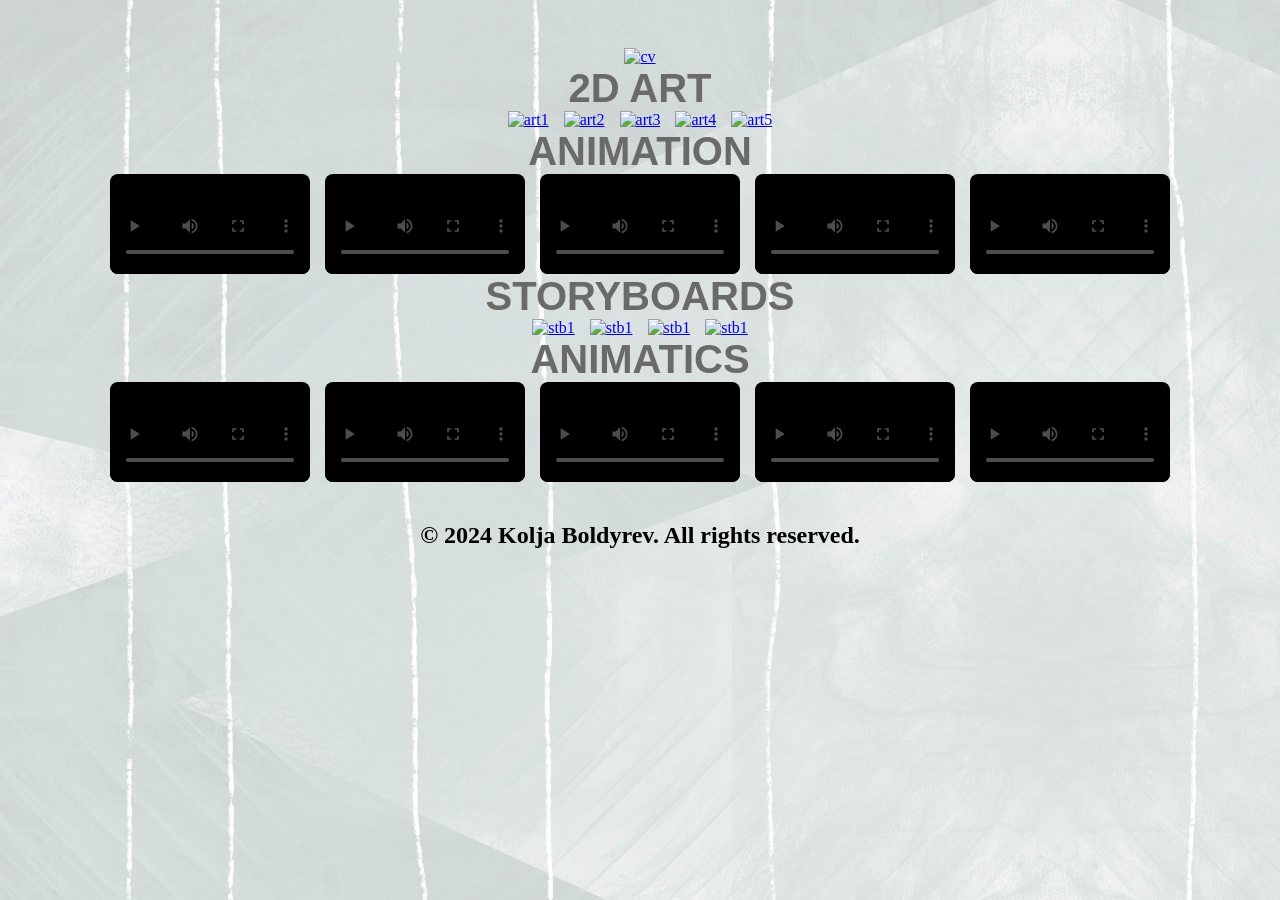
==== art.html @ 58222897 "upd all footers" ====
<!DOCTYPE html>
<html lang="en">
    <head>
        <script src="lightbox/lightbox-plus-jquery.js"></script>
        <meta name="viewport" content="width=device-width, initial-scale=1.0">
        <link href="lightbox/lightbox.css" rel="stylesheet" />
        <title>Art Page</title>
    </head>
    <style>
        body {
            background: #afb7bf;
            background-image: url("images/bg text 01.png");
            background-repeat: repeat;
        }
        .gallery {
            display: flex;
            flex-wrap: wrap;
            gap: 15px;
            justify-content: center;
            padding: 0px;
        }
        .video-container {
            width: 200px; /* Adjust as needed */
            background: #000;
            border-radius: 8px;
            overflow: hidden;
        }
        video {
        width: 100%;
        display: block;
        }
        .box {
            width: 200px;
            height: 150px;
            object-fit: cover;
        }
        #lightbox { 
            position: fixed !important; 
            top: 50% !important; 
            transform: translateY(-50%); 
        }

        #lightboxOverlay { 
            position: fixed !important; 
            top: 0; left: 0; height: 100% !important; 
            width: 100% !important; 
        }
        h1 {
            color:  rgb(106, 106, 106);
            font-family: "Helvetica Neue", sans-serif;
            font-size: 40px;
            font-stretch: condensed;
            text-align: center;
            outline-style: none;
            padding:0 px 8px 30px 8px;
            margin: 0px 20px 0px 20px;
            border-style: none;
            border: 0px;
        }
        .wrapper {
            display: flex;
            flex-direction: column;
            align-items: center;
            max-width: 100%;
            max-height: auto;
            text-align: center;
        }
    </style>
    <body>
        <div style="text-align: center; padding-top: 40px;">
            <a href="index.html"><img src="images/home.png" width="50px" alt="cv"></a>
        </div>
        <div class="body">
            <h1>2D ART</h1>
            <div class="gallery"> 
                <a href="images/2dart/alexanderplatz.jpg" data-lightbox="2dart">
                    <img class="box" 
                    src="images/2dart/alexanderplatz.jpg" alt="art1">
                </a>
                <a href="images/2dart/pic max and fighters.jpg" data-lightbox="2dart">
                    <img class="box"
                    src="images/2dart/pic max and fighters.jpg" alt="art2">       
                </a>
                <a href="images/2dart/pic street rave.jpg" data-lightbox="2dart">
                    <img class="box"
                    src="images/2dart/pic street rave.jpg" alt="art3">
                </a>
                <a href="images/2dart/pic tramdude heinz.jpg" data-lightbox="2dart">
                    <img class="box"
                    src="images/2dart/pic tramdude heinz.jpg" alt="art4">
                </a>
                <a href="images/2dart/pic vapor cones.jpg" data-lightbox="2dart">
                    <img class="box"
                    src="images/2dart/pic vapor cones.jpg" alt="art5">
                </a>
            </div>
            <h1>ANIMATION</h1>
            <div class="gallery"> 
                <div class="video-container"><!-- VIDEO 1 -->
                    <video controls poster="images/ani/previews/carousel.png">
                        <source src="images/ani/carousel.webm" type="video/webm">
                        Your browser does not support the video tag.
                    </video>
                </div>
                <div class="video-container"><!-- VIDEO 2 -->
                    <video controls poster="images/ani/previews/frezipop.png">
                        <source src="images/ani/frezip.webm" type="video/webm">
                        Your browser does not support the video tag.
                    </video>
                </div>
                <div class="video-container"><!-- VIDEO 3 -->
                    <video controls poster="images/ani/previews/catgardener.png">
                        <source src="images/ani/catgardener.webm" type="video/webm">
                        Your browser does not support the video tag.
                    </video>
                </div>
                <div class="video-container"><!-- VIDEO 4 -->
                    <video controls poster="images/ani/previews/peachbus.png">
                        <source src="images/ani/Dream 8.webm" type="video/webm">
                        Your browser does not support the video tag.
                    </video>
                </div>
                <div class="video-container"><!-- VIDEO 5 -->
                    <video controls poster="images/ani/previews/devil.png">
                        <source src="images/ani/devil.webm" type="video/webm">
                        Your browser does not support the video tag.
                    </video>
                </div>
            </div>
            <h1>STORYBOARDS</h1>
            <div class="gallery"> 
                <a href="images/lexploo ep 37 stb.pdf" target="_blank">
                        <img class="box" 
                        src="images/lexploo ep 37 stb.pdf" alt="stb1">
                </a>
                <a href="images/lexploo ep 37 stb.pdf" target="_blank">
                        <img class="box" 
                        src="images/lexploo ep 37 stb.pdf" alt="stb1">
                </a>
                <a href="images/lexploo ep 37 stb.pdf" target="_blank">
                        <img class="box" 
                        src="images/lexploo ep 37 stb.pdf" alt="stb1">
                </a>
                <a href="images/lexploo ep 37 stb.pdf" target="_blank">
                        <img class="box" 
                        src="images/lexploo ep 37 stb.pdf" alt="stb1">
                </a>  
            </div> 
            <h1>ANIMATICS</h1>
            <div class="gallery"> 
                <div class="video-container"><!-- VIDEO 1 -->
                    <video controls poster="images/ani/previews/carousel.png">
                        <source src="images/ani/carousel.webm" type="video/webm">
                        Your browser does not support the video tag.
                    </video>
                </div>
                <div class="video-container"><!-- VIDEO 1 -->
                    <video controls poster="images/ani/previews/carousel.png">
                        <source src="images/ani/carousel.webm" type="video/webm">
                        Your browser does not support the video tag.
                    </video>
                </div>
                <div class="video-container"><!-- VIDEO 1 -->
                    <video controls poster="images/ani/previews/carousel.png">
                        <source src="images/ani/carousel.webm" type="video/webm">
                        Your browser does not support the video tag.
                    </video>
                </div>
                <div class="video-container"><!-- VIDEO 1 -->
                    <video controls poster="images/ani/previews/carousel.png">
                        <source src="images/ani/carousel.webm" type="video/webm">
                        Your browser does not support the video tag.
                    </video>
                </div>
                <div class="video-container"><!-- VIDEO 1 -->
                    <video controls poster="images/ani/previews/carousel.png">
                        <source src="images/ani/carousel.webm" type="video/webm">
                        Your browser does not support the video tag.
                    </video>
                </div>
            </div>
        </div>
        <h2 style="text-align: center; padding: 20px;">© 2024 Kolja Boldyrev. All rights reserved.</h2>
    </body>
    </html>
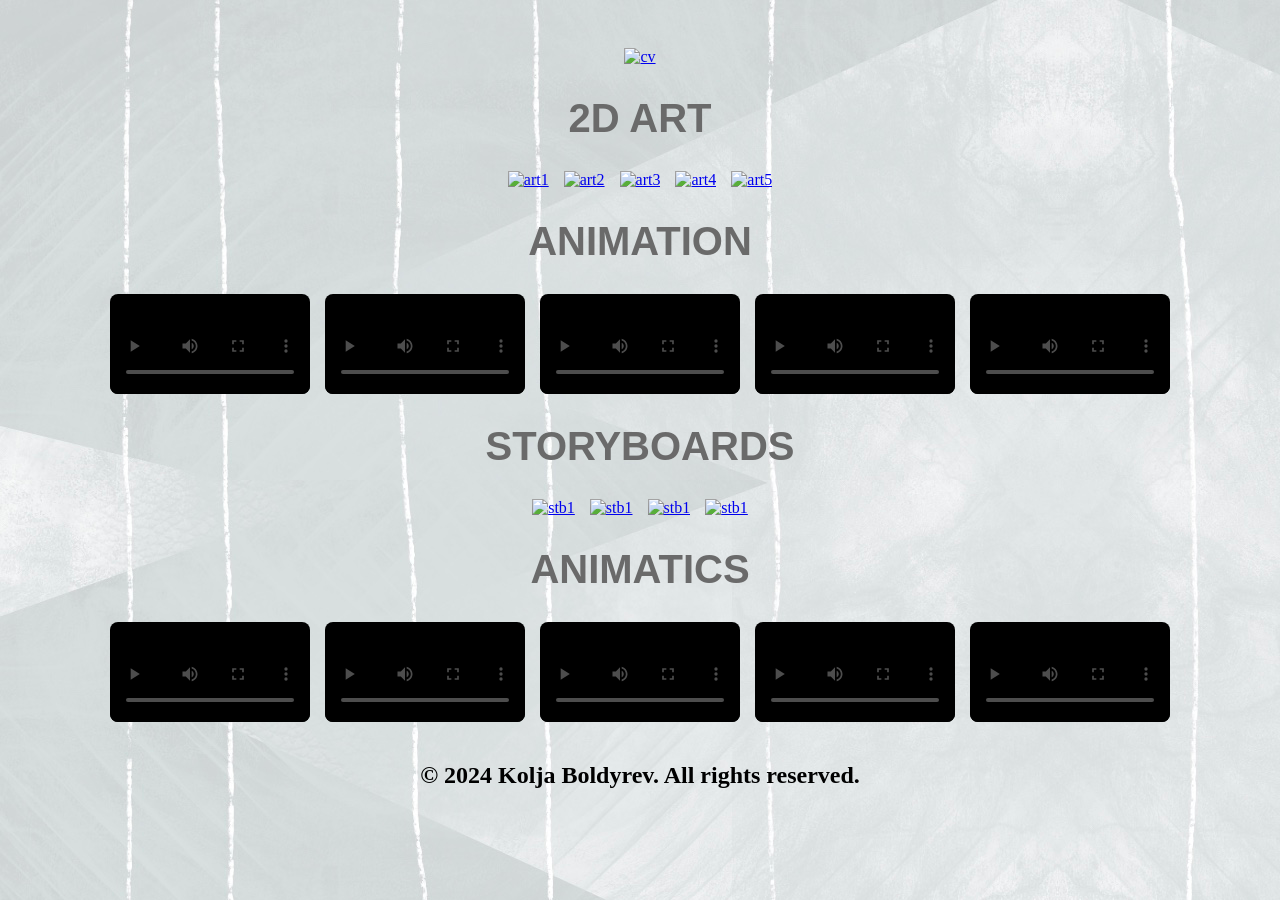
==== commit 49ac9dfb: "upd headers on art html" ====
--- a/art.html
+++ b/art.html
@@ -52,8 +52,8 @@
             font-stretch: condensed;
             text-align: center;
             outline-style: none;
-            padding:0 px 8px 30px 8px;
-            margin: 0px 20px 0px 20px;
+            padding: 20px 0px;
+            margin: 10px 0px;
             border-style: none;
             border: 0px;
         }
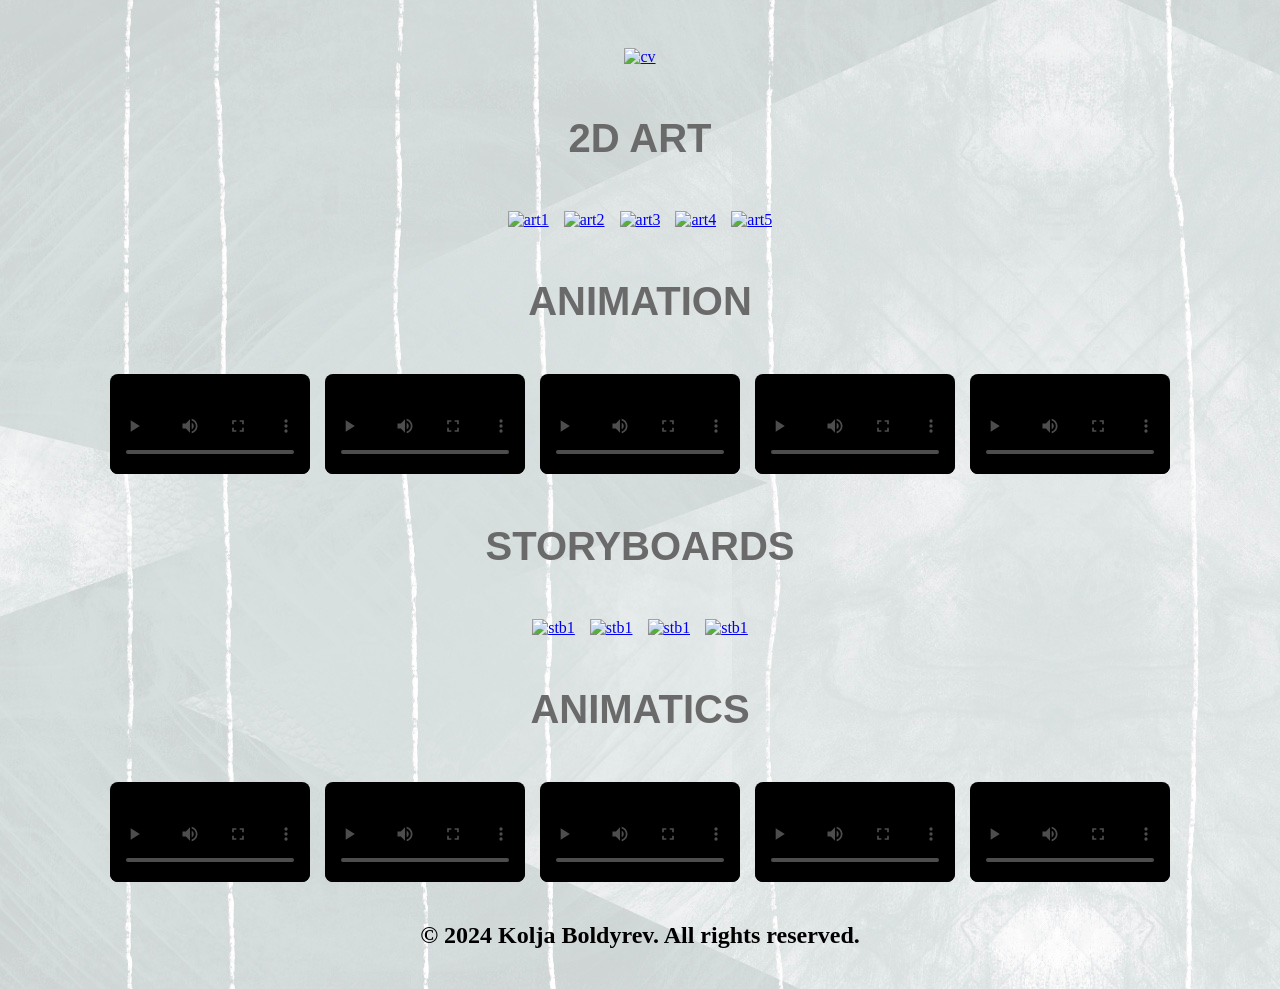
==== commit f972c247: "upd margin and padding on art" ====
--- a/art.html
+++ b/art.html
@@ -52,8 +52,8 @@
             font-stretch: condensed;
             text-align: center;
             outline-style: none;
-            padding: 20px 0px;
-            margin: 10px 0px;
+            padding:30px 0px;
+            margin: 20px 0px;
             border-style: none;
             border: 0px;
         }
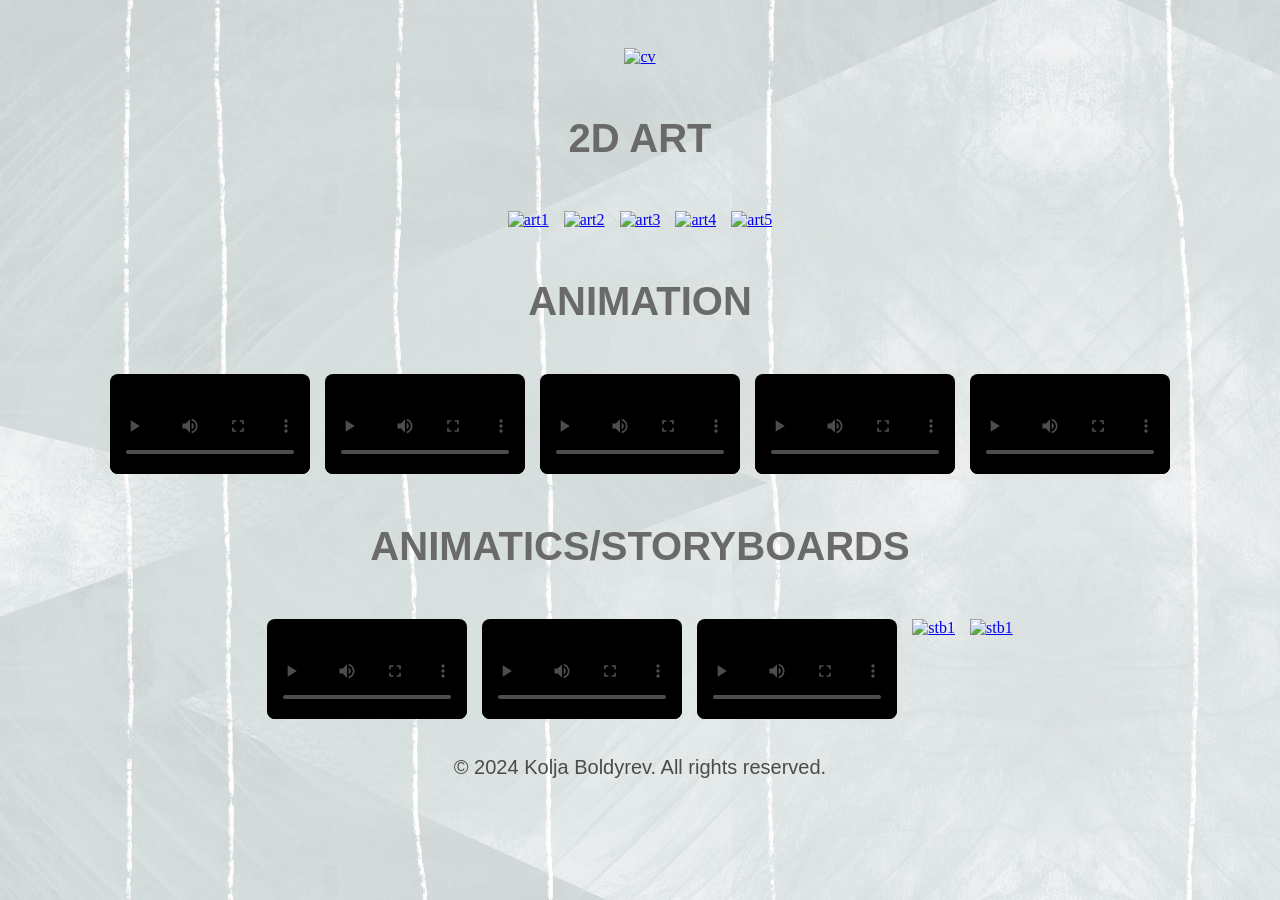
==== commit 89c1c550: "upd header on art" ====
--- a/art.html
+++ b/art.html
@@ -56,6 +56,15 @@
             margin: 20px 0px;
             border-style: none;
             border: 0px;
+        }
+        h2 {
+            color: rgb(75, 75, 75);
+            font-family: "Helvetica Neue Light", sans-serif;
+            font-size: 20px;
+            text-align: center;
+            outline-style: none;
+            padding: 2px;
+            font-weight: lighter;
         }
         .wrapper {
             display: flex;
@@ -127,58 +136,35 @@
                     </video>
                 </div>
             </div>
-            <h1>STORYBOARDS</h1>
-            <div class="gallery"> 
-                <a href="images/lexploo ep 37 stb.pdf" target="_blank">
-                        <img class="box" 
-                        src="images/lexploo ep 37 stb.pdf" alt="stb1">
-                </a>
-                <a href="images/lexploo ep 37 stb.pdf" target="_blank">
-                        <img class="box" 
-                        src="images/lexploo ep 37 stb.pdf" alt="stb1">
-                </a>
-                <a href="images/lexploo ep 37 stb.pdf" target="_blank">
-                        <img class="box" 
-                        src="images/lexploo ep 37 stb.pdf" alt="stb1">
-                </a>
-                <a href="images/lexploo ep 37 stb.pdf" target="_blank">
-                        <img class="box" 
-                        src="images/lexploo ep 37 stb.pdf" alt="stb1">
-                </a>  
-            </div> 
-            <h1>ANIMATICS</h1>
+            <h1>ANIMATICS/STORYBOARDS</h1>
             <div class="gallery"> 
                 <div class="video-container"><!-- VIDEO 1 -->
-                    <video controls poster="images/ani/previews/carousel.png">
-                        <source src="images/ani/carousel.webm" type="video/webm">
+                    <video controls poster="images/animatics/frezipop ani render.webm">
+                        <source src="images/animatics/frezipop ani render.webm" type="video/webm">
                         Your browser does not support the video tag.
                     </video>
                 </div>
                 <div class="video-container"><!-- VIDEO 1 -->
-                    <video controls poster="images/ani/previews/carousel.png">
-                        <source src="images/ani/carousel.webm" type="video/webm">
+                    <video controls poster="images/animatics/stb1.webm">
+                        <source src="images/animatics/stb1.webm" type="video/webm">
                         Your browser does not support the video tag.
                     </video>
                 </div>
                 <div class="video-container"><!-- VIDEO 1 -->
-                    <video controls poster="images/ani/previews/carousel.png">
-                        <source src="images/ani/carousel.webm" type="video/webm">
+                    <video controls poster="images/animatics/shoplifitng_storyboard_v1 (720p).webm">
+                        <source src="images/animatics/shoplifitng_storyboard_v1 (720p).webm" type="video/webm">
                         Your browser does not support the video tag.
                     </video>
                 </div>
-                <div class="video-container"><!-- VIDEO 1 -->
-                    <video controls poster="images/ani/previews/carousel.png">
-                        <source src="images/ani/carousel.webm" type="video/webm">
-                        Your browser does not support the video tag.
-                    </video>
-                </div>
-                <div class="video-container"><!-- VIDEO 1 -->
-                    <video controls poster="images/ani/previews/carousel.png">
-                        <source src="images/ani/carousel.webm" type="video/webm">
-                        Your browser does not support the video tag.
-                    </video>
-                </div>
-            </div>
+                <a href="images/animatics/lexploo ep 37 stb.pdf" target="_blank">
+                        <img class="box" 
+                        src="images/animatics/lexploo.png" alt="stb1">
+                </a>
+                <a href="https://drive.google.com/file/d/1VGJ219IbceQGlNjnOqtEBoeZVQRLJcsR/view?usp=sharing" target="_blank">
+                        <img class="box" 
+                        src="images/animatics/red flags.png" alt="stb1">
+                </a>  
+            </div> 
         </div>
         <h2 style="text-align: center; padding: 20px;">© 2024 Kolja Boldyrev. All rights reserved.</h2>
     </body>
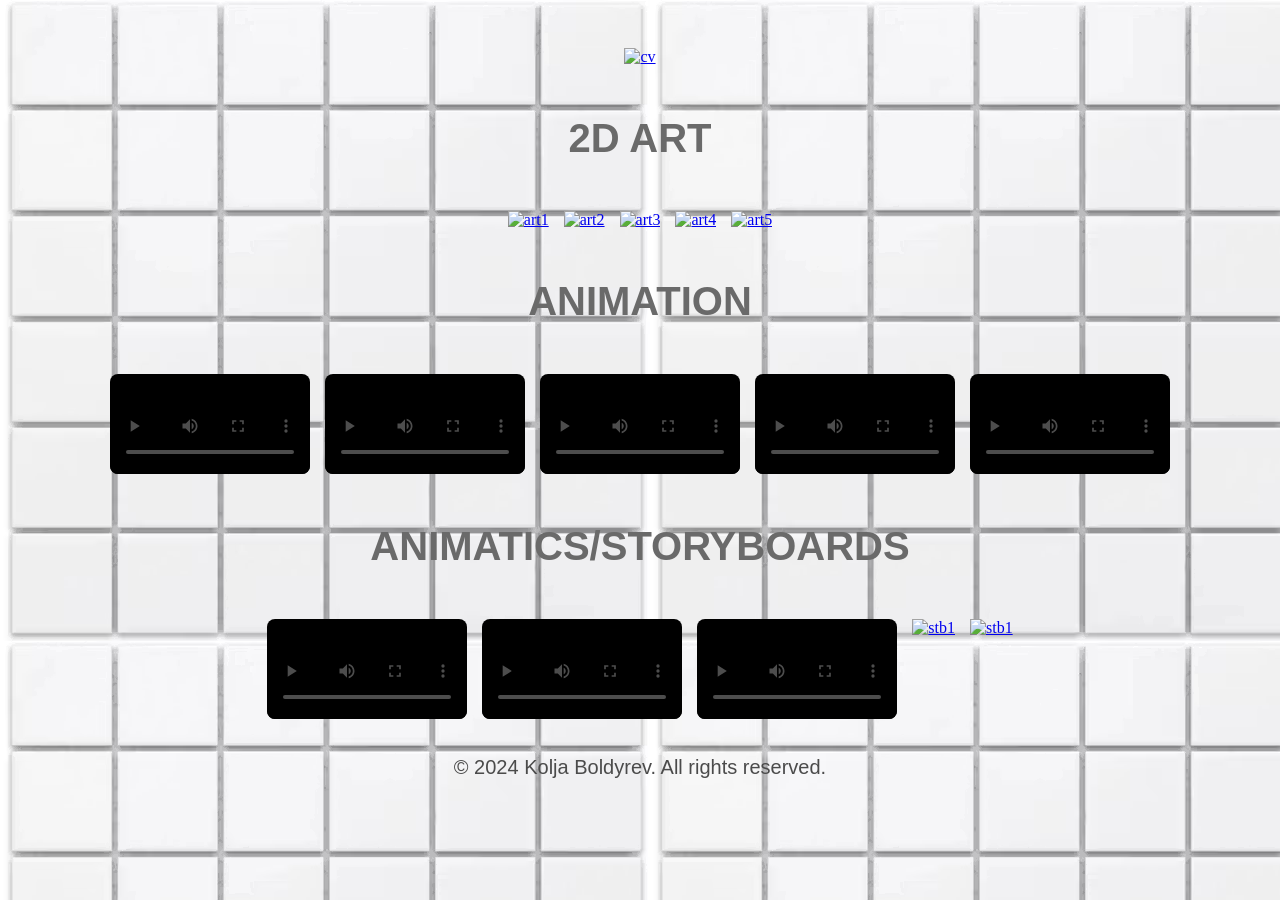
==== commit 28b1ff36: "upd" ====
--- a/art.html
+++ b/art.html
@@ -145,18 +145,18 @@
                     </video>
                 </div>
                 <div class="video-container"><!-- VIDEO 1 -->
-                    <video controls poster="images/animatics/stb1.webm">
+                    <video controls poster="images/animatics/stb reel.webm">
                         <source src="images/animatics/stb1.webm" type="video/webm">
                         Your browser does not support the video tag.
                     </video>
                 </div>
                 <div class="video-container"><!-- VIDEO 1 -->
-                    <video controls poster="images/animatics/shoplifitng_storyboard_v1 (720p).webm">
+                    <video controls poster="images/animatics/shoplifting .webm">
                         <source src="images/animatics/shoplifitng_storyboard_v1 (720p).webm" type="video/webm">
                         Your browser does not support the video tag.
                     </video>
                 </div>
-                <a href="images/animatics/lexploo ep 37 stb.pdf" target="_blank">
+                <a href="https://drive.google.com/file/d/1qSTUd52-carqELDIPYG9mBlB1DfjRuMq/view?usp=sharing" target="_blank">
                         <img class="box" 
                         src="images/animatics/lexploo.png" alt="stb1">
                 </a>
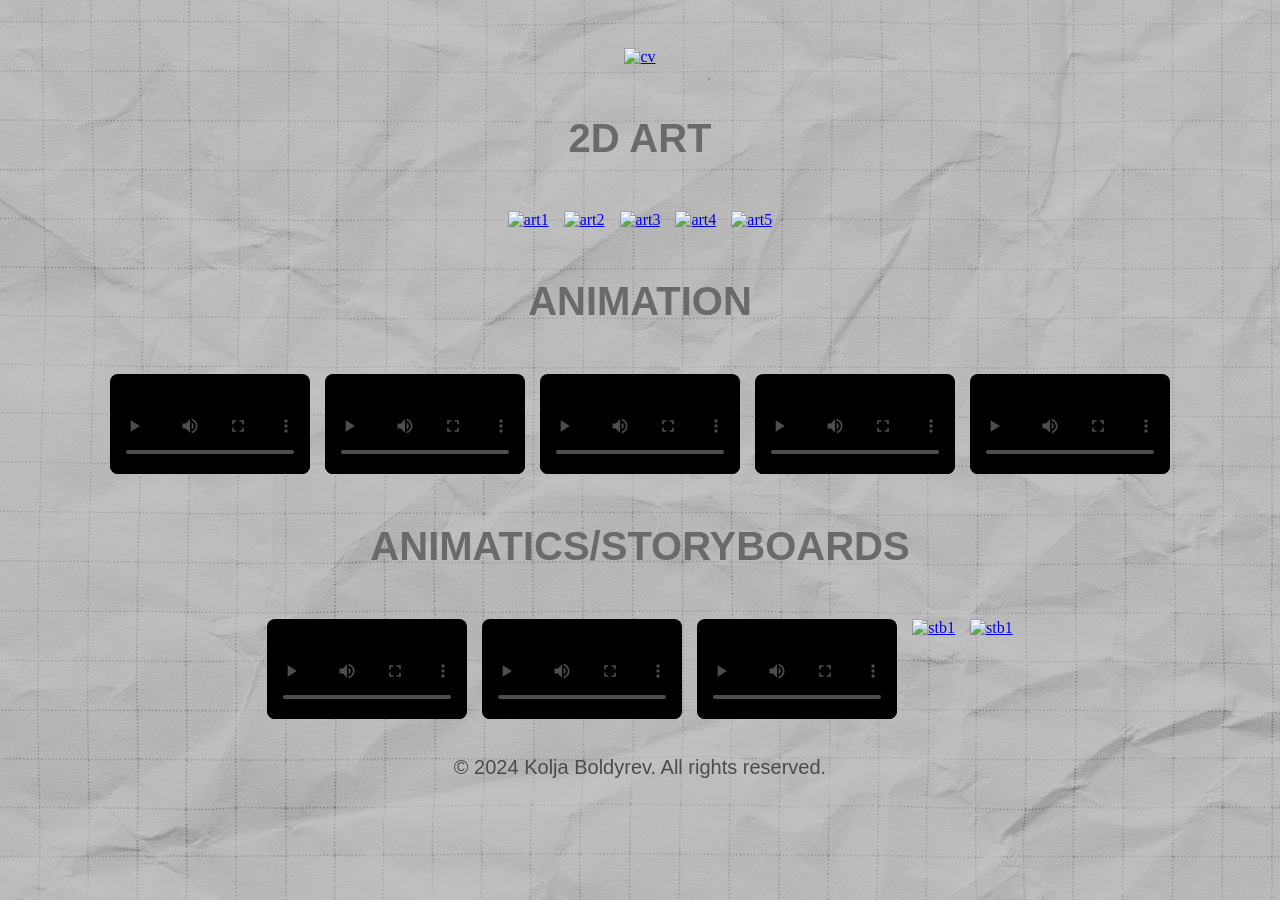
==== commit 3948d3c3: "upd bg everywhere" ====
--- a/art.html
+++ b/art.html
@@ -8,7 +8,7 @@
     </head>
     <style>
         body {
-            background: #afb7bf;
+            background: #dde1e5;
             background-image: url("images/bg text 01.png");
             background-repeat: repeat;
         }
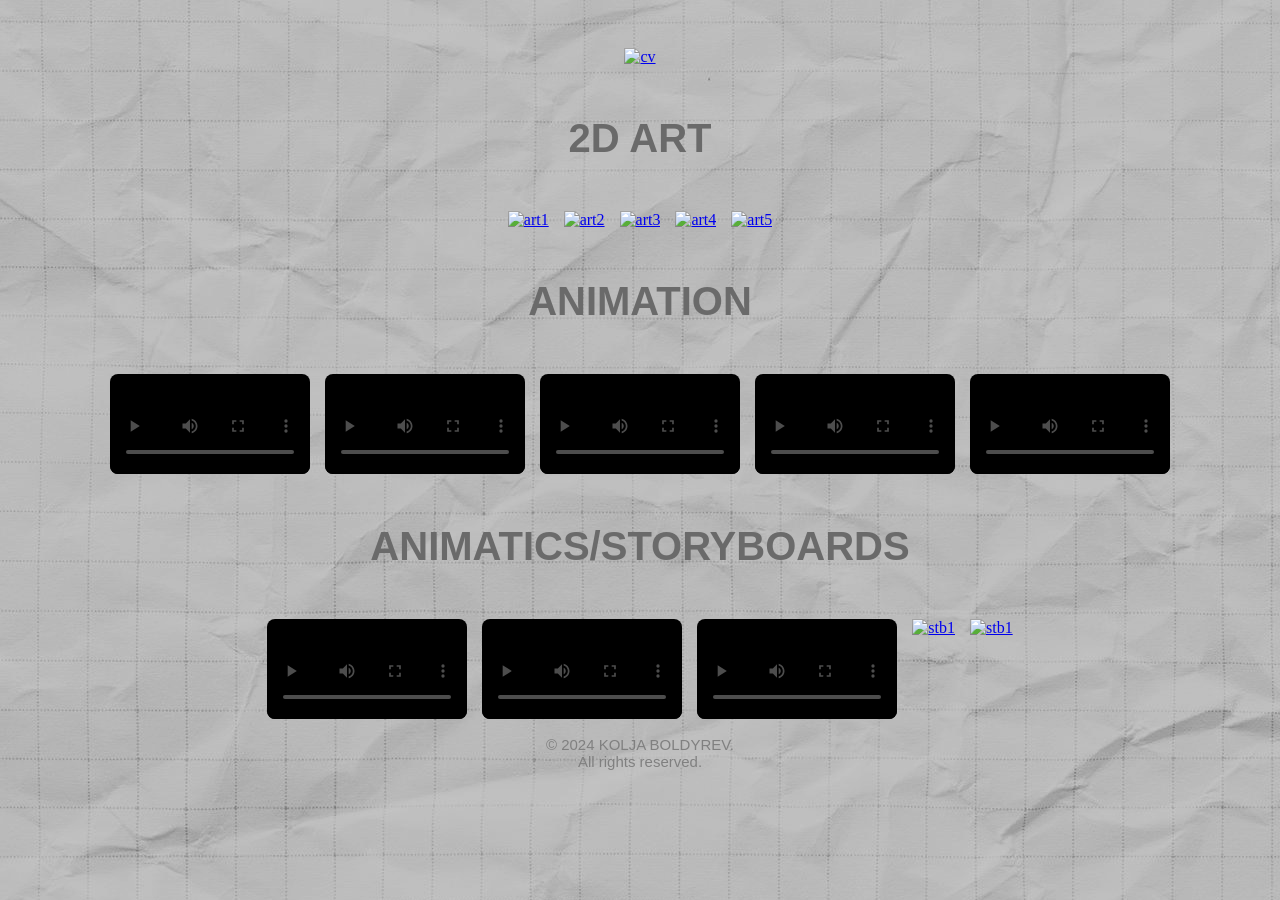
==== commit 2343ec9b: "upd" ====
--- a/art.html
+++ b/art.html
@@ -65,6 +65,14 @@
             outline-style: none;
             padding: 2px;
             font-weight: lighter;
+        }
+        h3 {
+            font-family: "Helvetica Neue Light", sans-serif;
+            font-size: 15px;
+            text-align: center;
+            font-weight: lighter;
+            padding: 2px;
+            color: grey
         }
         .wrapper {
             display: flex;
@@ -166,6 +174,6 @@
                 </a>  
             </div> 
         </div>
-        <h2 style="text-align: center; padding: 20px;">© 2024 Kolja Boldyrev. All rights reserved.</h2>
+        <h3>© 2024 KOLJA BOLDYREV. <br>All rights reserved.</h3>
     </body>
     </html>
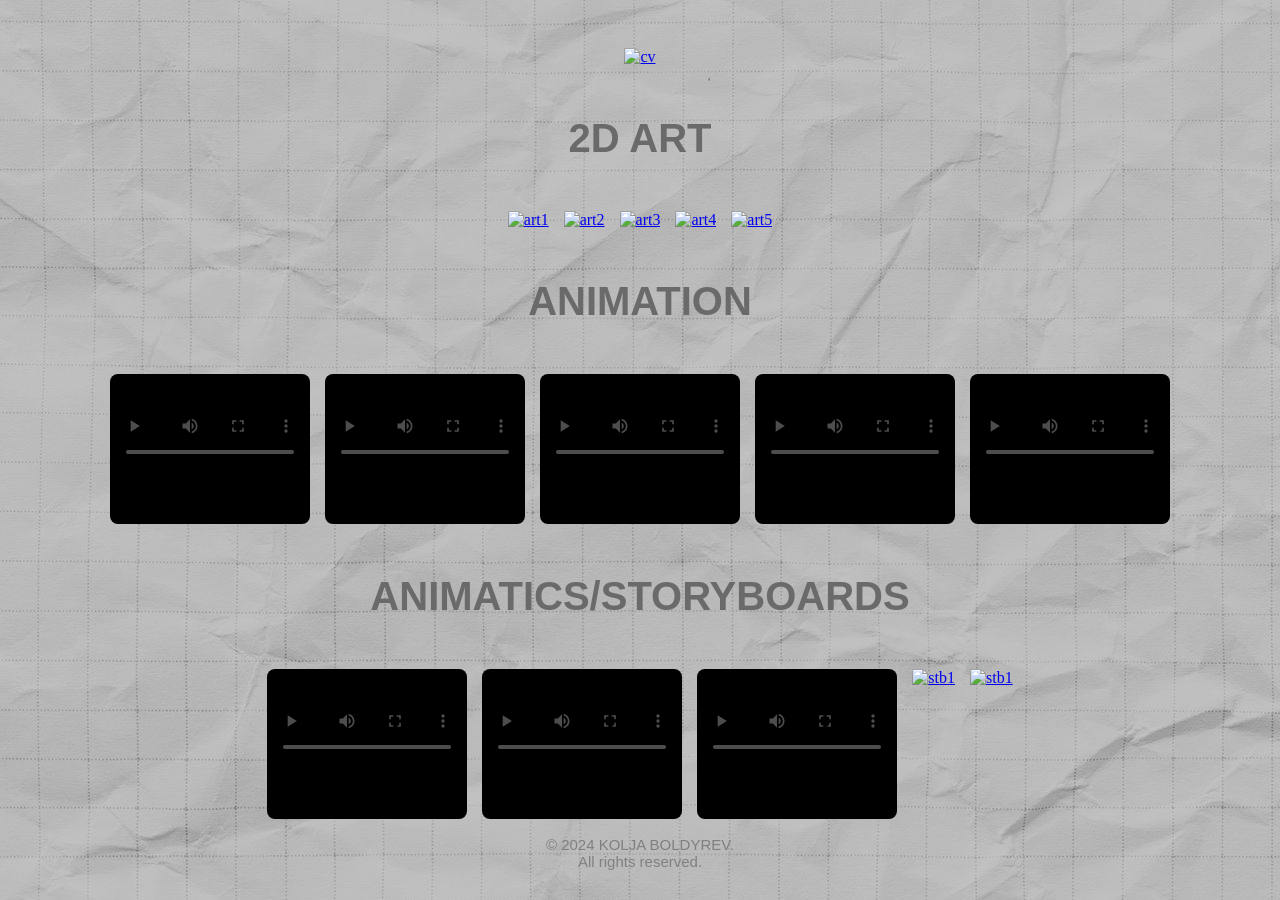
==== commit 7782218c: "upd" ====
--- a/art.html
+++ b/art.html
@@ -21,6 +21,7 @@
         }
         .video-container {
             width: 200px; /* Adjust as needed */
+            height: 150px;
             background: #000;
             border-radius: 8px;
             overflow: hidden;
@@ -153,14 +154,14 @@
                     </video>
                 </div>
                 <div class="video-container"><!-- VIDEO 1 -->
-                    <video controls poster="images/animatics/stb reel.webm">
-                        <source src="images/animatics/stb1.webm" type="video/webm">
+                    <video controls poster="images/animatics/stbreel.png">
+                        <source src="images/animatics/stbreel.webm" type="video/webm">
                         Your browser does not support the video tag.
                     </video>
                 </div>
                 <div class="video-container"><!-- VIDEO 1 -->
-                    <video controls poster="images/animatics/shoplifting .webm">
-                        <source src="images/animatics/shoplifitng_storyboard_v1 (720p).webm" type="video/webm">
+                    <video controls poster="images/animatics/shplift.png">
+                        <source src="images/animatics/shoplifting.webm" type="video/webm">
                         Your browser does not support the video tag.
                     </video>
                 </div>
